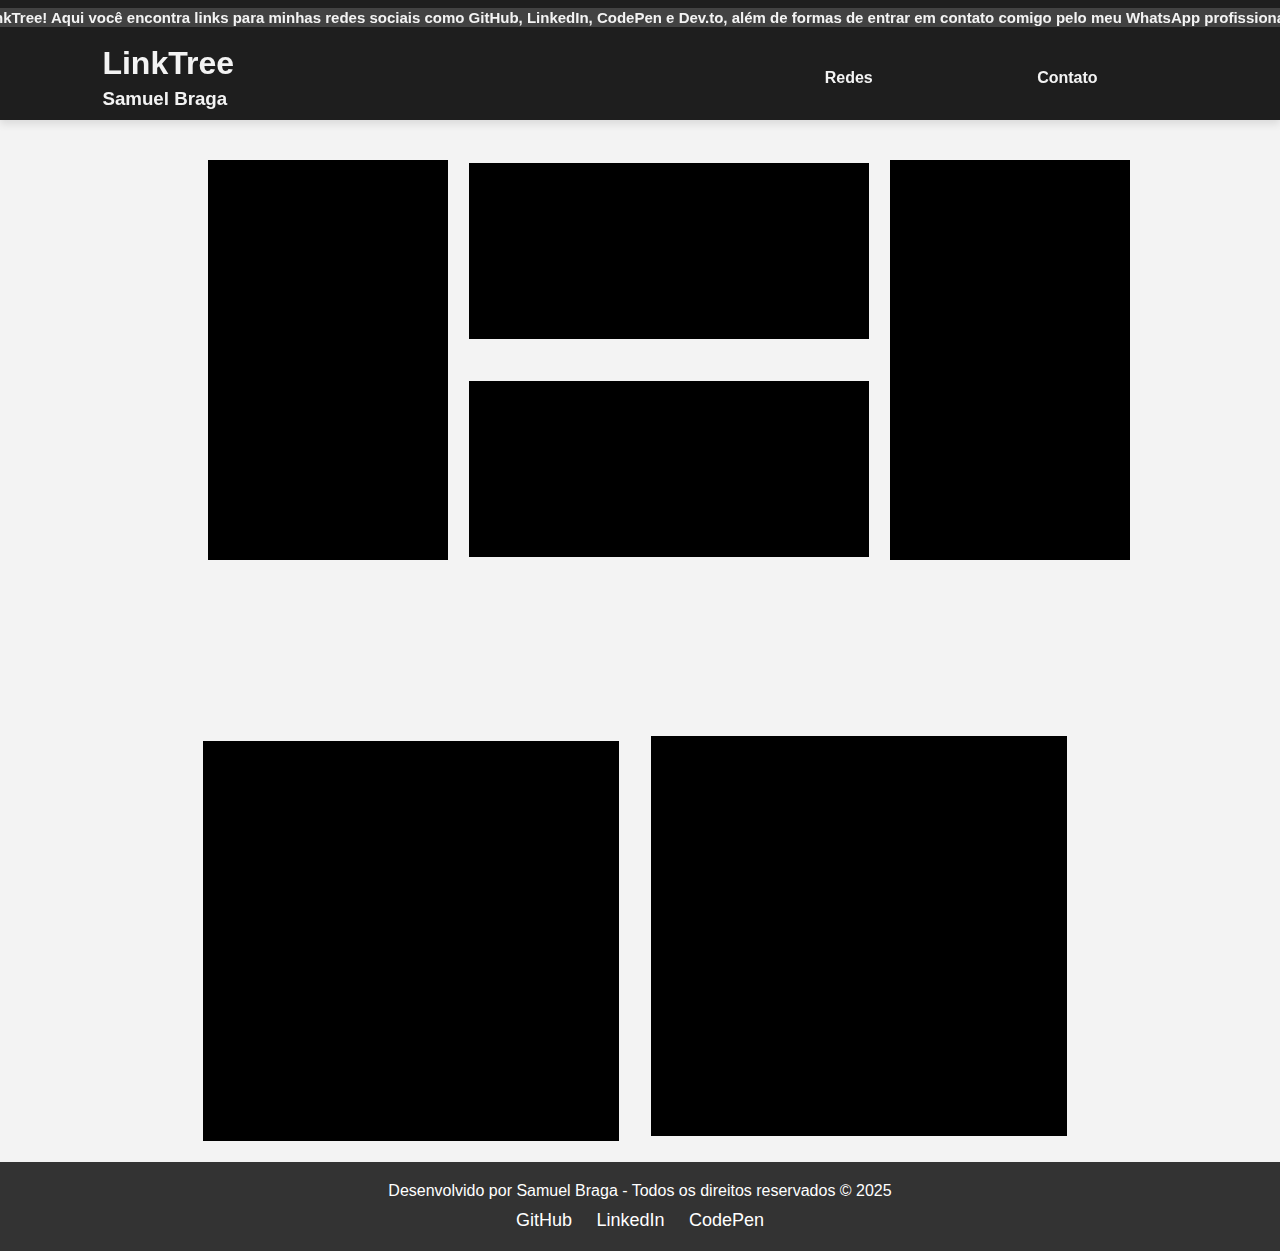
==== index.html @ 2c6fbcca "refactor: restructure HTML and implement layout changes" ====
<!DOCTYPE html>
<html lang="pt-br">
<head>
    <meta charset="UTF-8">
    <meta name="viewport" content="width=device-width, initial-scale=1.0">
    <title>LinkTree</title>

    <link rel="stylesheet" href="assets/css/global.css">
</head>
<body>

    <header class="header">
        <section class="marquee-container">
            <div class="marquee-text">
                Bem-vindo ao meu LinkTree! Aqui você encontra links para minhas redes sociais como GitHub, LinkedIn, CodePen e Dev.to, além de formas de entrar em contato comigo pelo meu WhatsApp profissional e email profissional.
            </div>
        </section>

        <section class="header-container">
            <hgroup class="texts-header">
                <h1>LinkTree</h1>
                <h3>Samuel Braga</h3>
            </hgroup>

            <nav class="header-nav"> 
                <ul class="nav-links">
                    <li><a href="#redes">Redes</a></li>
                    <li><a href="#contact">Contato</a></li>
                </ul>
            </nav>
        </section>
    </header>

    <section class="my-networks-container" id="redes">
        <div class="large-card"></div>
        <div class="card"></div>
        <div class="card"></div>
        <div class="large-card"></div>
    </section>

    <section class="contact-section" id="contact">
        <div class="contact-large-card"></div>
        <div class="contact-large-card"></div>
    </section>    

    <!-- Footer -->
    <footer class="footer">
        <div class="footer-content">
            <p>Desenvolvido por Samuel Braga - Todos os direitos reservados &copy; 2025</p>
            <div class="social-links">
                <a href="https://github.com/SamuelBraga" target="_blank">GitHub</a>
                <a href="https://www.linkedin.com/in/samuelbraga" target="_blank">LinkedIn</a>
                <a href="https://codepen.io/SamuelBraga" target="_blank">CodePen</a>
            </div>
        </div>
    </footer>

    <script src="assets/js/global.js"></script>
</body>
</html>
---- assets/css/global.css ----
/* Variáveis */
:root {
    --bottom-color: #F3F3F3;
    --header-color: #1e1e1e;
    --marquee-color: #F3F3F3;
    --font-1: 'Roboto', sans-serif;
    --text-color: #f3f3f3;
}

/* Resetando o CSS */
* {
    margin: 0;
    padding: 0;
    box-sizing: border-box;
}

body {
    background-color: var(--bottom-color);
    display: flex;
    flex-direction: column;
    align-items: center;
    font-family: var(--font-1);
}

.header {
    display: flex;
    align-items: center;
    flex-direction: column;
    width: 100%;
    height: 7.5rem;
    background-color: var(--header-color);
    position: fixed;
    top: 0; /* Garante que o cabeçalho fique no topo */
    left: 0;
    z-index: 1000; /* Garante que o cabeçalho ficará acima de outros elementos */
    box-shadow: 0 4px 8px rgba(0, 0, 0, 0.1); /* Adiciona sombra para dar um efeito de sobreposição */
}

/* Estilo para o container do marquee */
.marquee-container {
    width: 100%;
    height: 1.7rem;
    overflow: hidden; /* Esconde o texto fora da área visível */
    position: relative;
    background-color: #424242;
    margin: 0.5rem;
    display: flex;
    align-items: center;
    justify-content: center;
}

/* Estilo para o texto que vai se mover */
.marquee-text {
    position: absolute;
    white-space: nowrap; /* Impede que o texto quebre em várias linhas */
    font-size: 24px;
    color: var(--font-1);
    animation: marquee 15s linear infinite; /* Aplica a animação */
    font-size: 15px;
    color: var(--text-color);
    font-family: var(--font-1);
    font-weight: 600;
}

/* Definindo a animação do texto */
@keyframes marquee {
    0% {
        left: 100%; /* Começa fora da tela à direita */
    }
    100% {
        left: -100%; /* Termina fora da tela à esquerda */
    }
}

.header-container {
    width: 100%;
    height: 100%;
    display: flex;
    align-items: center;
    justify-content: center; /* Opcional: para centralizar o conteúdo */
    text-decoration: none;
    color: var(--text-color);
}

.header-container ul {
    list-style: none; /* Remove as bolinhas */
    padding-left: 0; /* Remove o padding à esquerda */
    margin: 0; /* Remove margens extras, caso existam */
}

.texts-header {
    width: 39%;
    height: 100%;
    display: flex;
    justify-content: center;
    flex-direction: column;
    font-family: var(--font-1);
    margin-left: 5rem;
    gap: 0.4rem;
}

.header-nav {
    width: 45%;
    height: 100%;
    display: flex;
    flex-direction: row;
    align-items: center;
    color: var(--text-color);
    justify-content: flex-end;
    margin-right: 5rem;
}

.header-nav li {
    display: inline;
}

.header-nav a {
    text-decoration: none;
    color: var(--text-color);
    margin: 5rem;
    font-family: var(--font-1);
    font-weight: 700;
}

/* Estilo para sessão de redes */
.my-networks-container {
    margin: 9rem 1rem;    width: 70%;
    height: auto;
    display: grid;
    grid-template-columns: 1fr 1fr 1fr;  /* Dividindo a tela em três colunas de tamanhos iguais */
    grid-template-rows: auto auto; /* Duas linhas */
    grid-template-areas: 
        "left top right"
        "left bottom right"; /* Organizando a área da grid */
    gap: 5px; /* Menor espaçamento entre os itens */
    justify-items: center; /* Centralizando os itens na horizontal */
    align-items: center; /* Centralizando os itens na vertical */
}

/* Animação de flutuação */
@keyframes floating {
    0% {
        transform: translateY(0); /* Posição inicial */
    }
    50% {
        transform: translateY(-10px); /* Subir 10px */
    }
    100% {
        transform: translateY(0); /* Voltar para a posição inicial */
    }
}

.large-card {
    background-color: #000000;
    margin: 1rem;  /* Margem mais estreita */
    height: 25rem; /* Ajuste para tamanho proporcional */
    width: 15rem;  /* Ajuste para tamanho proporcional */
    animation: floating 2s ease-in-out infinite; /* Aplicando a animação */
}

.card {
    background-color: #000000;
    width: 25rem;  /* Tornando a largura igual ao 'large-card' */
    height: 11rem; /* Tornando a altura igual ao 'large-card' para ficarem alinhados */
    animation: floating 2s ease-in-out infinite; /* Aplicando a animação */
}

/* Associando as áreas de grid */
.large-card:nth-child(1) {
    grid-area: left;
}

.large-card:nth-child(4) {
    grid-area: right;
}

.contact-section {
    width: 70%;
    height: auto;
    display: grid;
    grid-template-columns: 1fr 1fr; /* Dividindo a tela em três colunas de tamanhos iguais */
    grid-template-rows: auto auto; /* Duas linhas */
    grid-template-areas: 
        "left top right"
        "left bottom right"; /* Organizando a área da grid */
    gap: 10px; /* Menor espaçamento entre os itens */
    justify-items: center; /* Centralizando os itens na horizontal */
    align-items: center; /* Centralizando os itens na vertical */
}

/* Animação de flutuação */
@keyframes floating {
    0% {
        transform: translateY(0); /* Posição inicial */
    }
    50% {
        transform: translateY(-10px); /* Subir 10px */
    }
    100% {
        transform: translateY(0); /* Voltar para a posição inicial */
    }
}

/* Estilo comum para todos os cards */
.contact-large-card {
    background-color: #000000;
    margin: 1rem;  /* Margem mais estreita */
    height: 25rem; /* Ajuste para tamanho proporcional */
    width: 95%; /* Tornando os cards do mesmo tamanho */
    animation: floating 2s ease-in-out infinite; /* Aplicando a animação */
}

/* Associando as áreas de grid */
.contact-large-card:nth-child(1) {
    grid-area: left;
}

.contact-card:nth-child(2) {
    grid-area: top;
}

.contact-card:nth-child(3) {
    grid-area: bottom;
}

.contact-large-card:nth-child(4) {
    grid-area: right;
}

/* Estilo do Footer */
.footer {
    background-color: #333;
    color: white;
    padding: 20px;
    text-align: center;
    position: relative;
    bottom: 0;
    width: 100%;
}

.footer-content {
    max-width: 1200px;
    margin: 0 auto;
}

.footer .social-links {
    margin-top: 10px;
}

.footer .social-links a {
    color: white;
    text-decoration: none;
    margin: 0 10px;
    font-size: 18px;
}

.footer .social-links a:hover {
    text-decoration: underline;
}
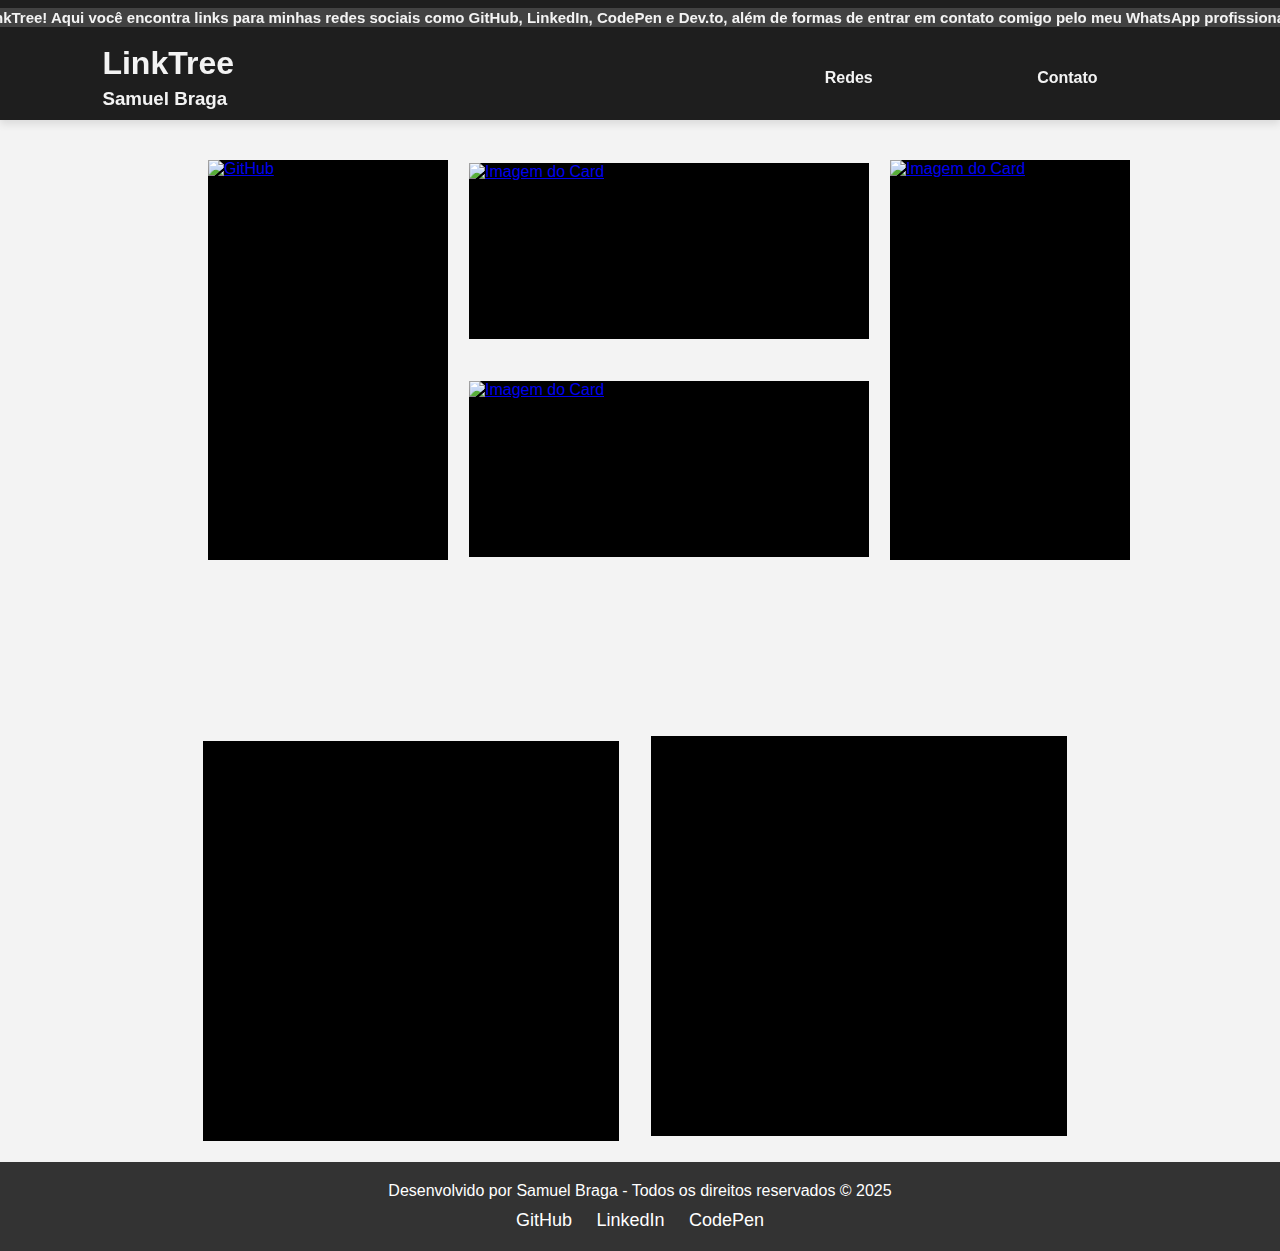
==== commit 586637e7: "feat(index.html): add links and images to cards in the networks section" ====
--- a/index.html
+++ b/index.html
@@ -32,10 +32,30 @@
     </header>
 
     <section class="my-networks-container" id="redes">
-        <div class="large-card"></div>
-        <div class="card"></div>
-        <div class="card"></div>
-        <div class="large-card"></div>
+        <div class="large-card">
+            <a href="https://github.com/samuelbrag4" class="card-link" target="_blank">
+                <img src="path/to/image.jpg" alt="GitHub" class="card-image">
+                <div class="card-content"></div>
+            </a>
+        </div>
+        <div class="card">
+            <a href="#" class="card-link" target="_blank">
+                <img src="path/to/image.jpg" alt="Imagem do Card" class="card-image">
+                <div class="card-content"></div>
+            </a>
+        </div>
+        <div class="card">
+            <a href="#" class="card-link" target="_blank">
+                <img src="path/to/image.jpg" alt="Imagem do Card" class="card-image">
+                <div class="card-content"></div>
+            </a>
+        </div>
+        <div class="large-card">
+            <a href="#" class="card-link" target="_blank">
+                <img src="path/to/image.jpg" alt="Imagem do Card" class="card-image">
+                <div class="card-content"></div>
+            </a>
+        </div>
     </section>
 
     <section class="contact-section" id="contact">
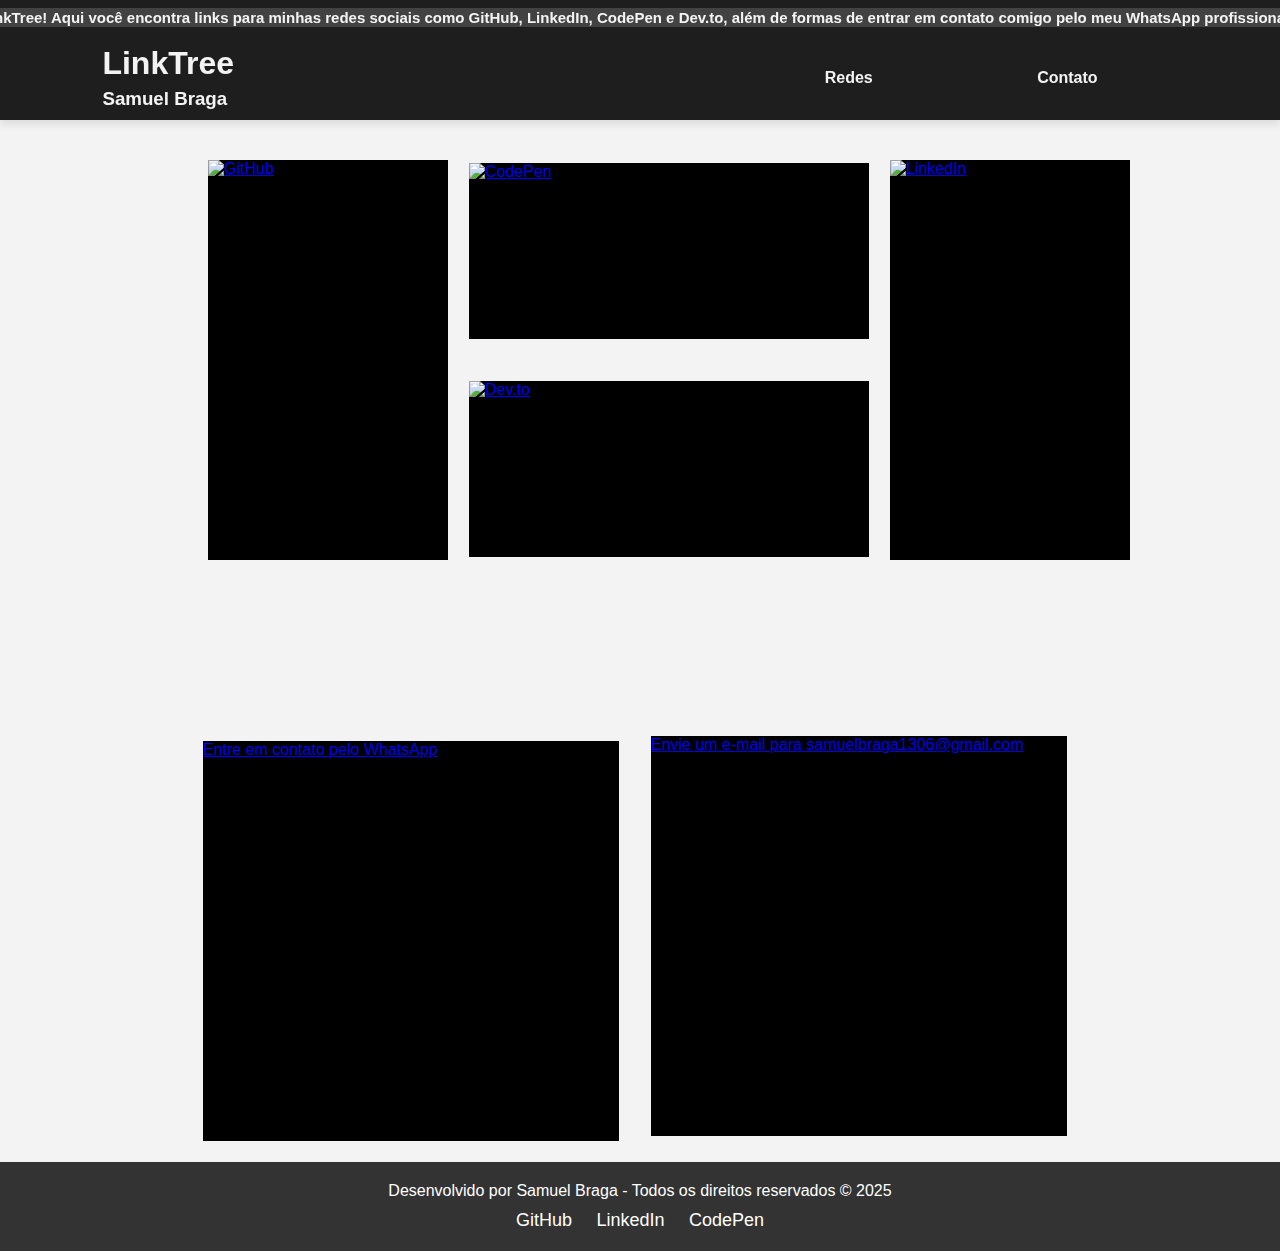
==== commit a9c85e18: "feat(index.html): update links and add contact options in footer" ====
--- a/index.html
+++ b/index.html
@@ -39,38 +39,51 @@
             </a>
         </div>
         <div class="card">
-            <a href="#" class="card-link" target="_blank">
-                <img src="path/to/image.jpg" alt="Imagem do Card" class="card-image">
+            <a href="https://codepen.io/SamuelBrag4" class="card-link" target="_blank">
+                <img src="path/to/image.jpg" alt="CodePen" class="card-image">
                 <div class="card-content"></div>
             </a>
         </div>
         <div class="card">
-            <a href="#" class="card-link" target="_blank">
-                <img src="path/to/image.jpg" alt="Imagem do Card" class="card-image">
+            <a href="https://dev.to/s4mu3l_d_br4g4" class="card-link" target="_blank">
+                <img src="path/to/image.jpg" alt="Dev.to" class="card-image">
                 <div class="card-content"></div>
             </a>
         </div>
         <div class="large-card">
-            <a href="#" class="card-link" target="_blank">
-                <img src="path/to/image.jpg" alt="Imagem do Card" class="card-image">
+            <a href="https://www.linkedin.com/in/samuelbrag4/" class="card-link" target="_blank">
+                <img src="path/to/image.jpg" alt="LinkedIn" class="card-image">
                 <div class="card-content"></div>
             </a>
         </div>
     </section>
 
     <section class="contact-section" id="contact">
-        <div class="contact-large-card"></div>
-        <div class="contact-large-card"></div>
-    </section>    
+        <div class="contact-large-card">
+            <a href="https://wa.me/5519996495638" class="contact-link" target="_blank">
+                <div class="card-content">
+                    <p>Entre em contato pelo WhatsApp</p>
+                </div>
+            </a>
+        </div>
+        <div class="contact-large-card">
+            <a href="mailto:samuelbraga1306@gmail.com" class="contact-link">
+                <div class="card-content">
+                    <p>Envie um e-mail para samuelbraga1306@gmail.com</p>
+                </div>
+            </a>
+        </div>
+    </section>
+       
 
     <!-- Footer -->
     <footer class="footer">
         <div class="footer-content">
             <p>Desenvolvido por Samuel Braga - Todos os direitos reservados &copy; 2025</p>
             <div class="social-links">
-                <a href="https://github.com/SamuelBraga" target="_blank">GitHub</a>
-                <a href="https://www.linkedin.com/in/samuelbraga" target="_blank">LinkedIn</a>
-                <a href="https://codepen.io/SamuelBraga" target="_blank">CodePen</a>
+                <a href="https://github.com/samuelbrag4" target="_blank">GitHub</a>
+                <a href="https://www.linkedin.com/in/samuelbrag4/" target="_blank">LinkedIn</a>
+                <a href="https://codepen.io/SamuelBrag4" target="_blank">CodePen</a>
             </div>
         </div>
     </footer>
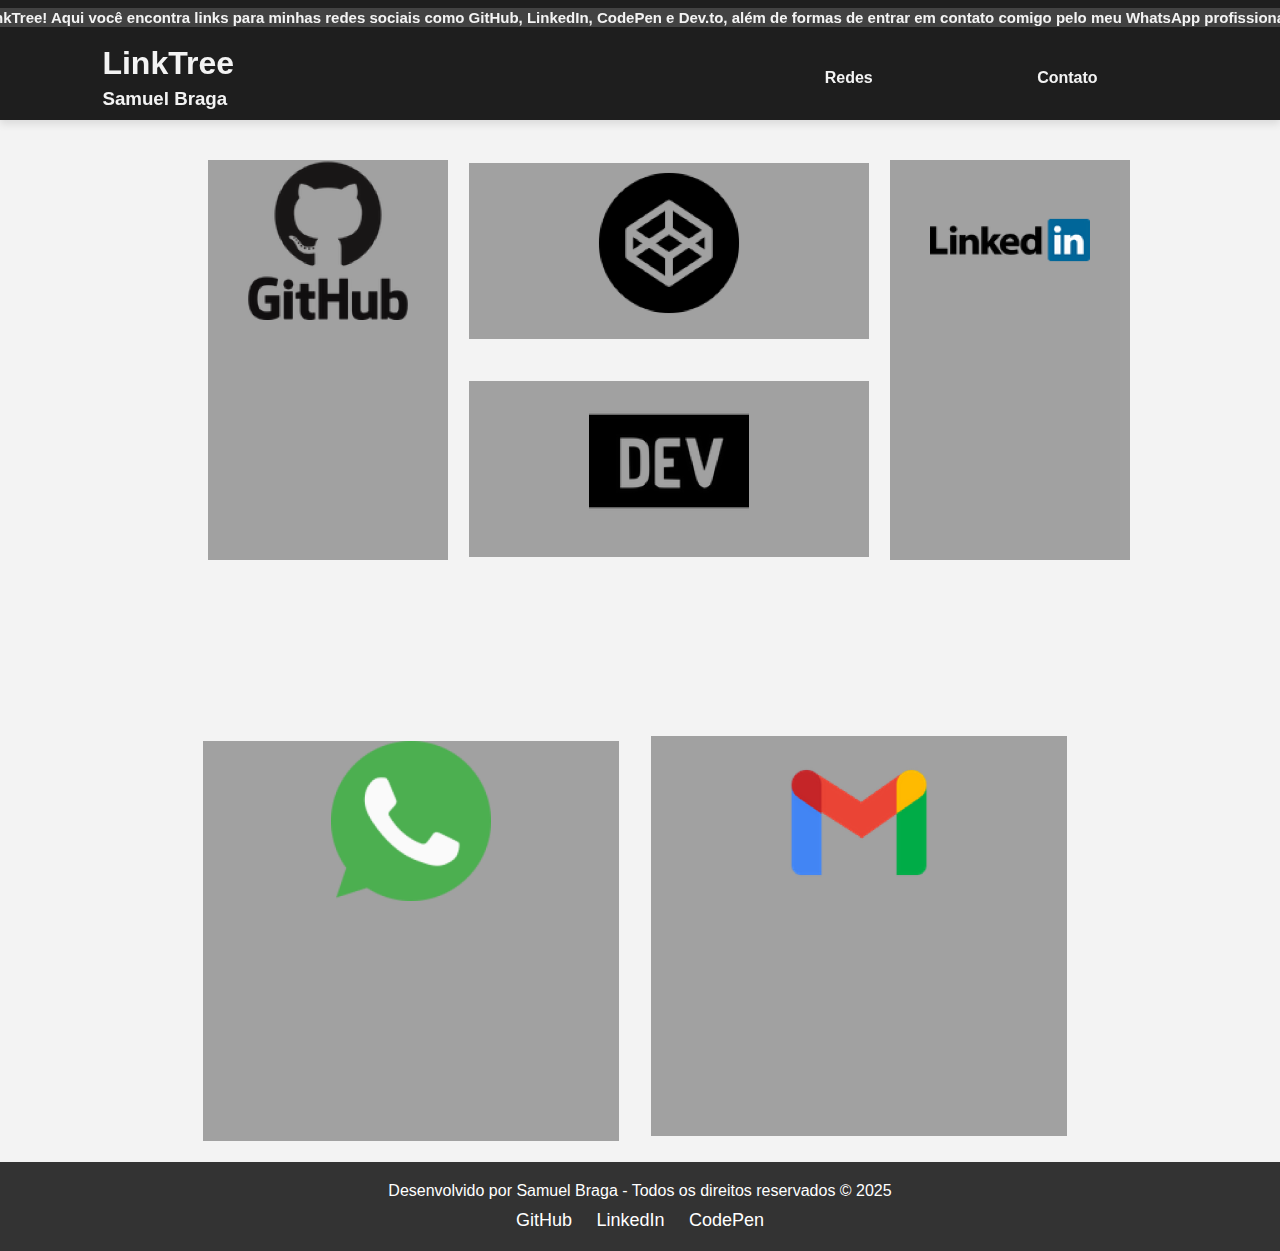
==== commit 191b87f4: "feat: add mobile device verification and warning message for mobile users" ====
--- a/index.html
+++ b/index.html
@@ -34,25 +34,25 @@
     <section class="my-networks-container" id="redes">
         <div class="large-card">
             <a href="https://github.com/samuelbrag4" class="card-link" target="_blank">
-                <img src="path/to/image.jpg" alt="GitHub" class="card-image">
+                <img src="/assets/images/Github.png" alt="GitHub" class="card-image">
                 <div class="card-content"></div>
             </a>
         </div>
         <div class="card">
             <a href="https://codepen.io/SamuelBrag4" class="card-link" target="_blank">
-                <img src="path/to/image.jpg" alt="CodePen" class="card-image">
+                <img src="/assets/images/codepen.png" alt="CodePen" class="card-image">
                 <div class="card-content"></div>
             </a>
         </div>
         <div class="card">
             <a href="https://dev.to/s4mu3l_d_br4g4" class="card-link" target="_blank">
-                <img src="path/to/image.jpg" alt="Dev.to" class="card-image">
+                <img src="/assets/images/Dev Dot To.png" alt="Dev.to" class="card-image">
                 <div class="card-content"></div>
             </a>
         </div>
         <div class="large-card">
             <a href="https://www.linkedin.com/in/samuelbrag4/" class="card-link" target="_blank">
-                <img src="path/to/image.jpg" alt="LinkedIn" class="card-image">
+                <img src="/assets/images/Linkedin.png" alt="LinkedIn" class="card-image">
                 <div class="card-content"></div>
             </a>
         </div>
@@ -61,16 +61,12 @@
     <section class="contact-section" id="contact">
         <div class="contact-large-card">
             <a href="https://wa.me/5519996495638" class="contact-link" target="_blank">
-                <div class="card-content">
-                    <p>Entre em contato pelo WhatsApp</p>
-                </div>
+                <img src="/assets/images/Whatsapp.png" alt="WhatsApp" class="card-image">
             </a>
         </div>
         <div class="contact-large-card">
             <a href="mailto:samuelbraga1306@gmail.com" class="contact-link">
-                <div class="card-content">
-                    <p>Envie um e-mail para samuelbraga1306@gmail.com</p>
-                </div>
+                <img src="/assets/images/Gmail.png" alt="Gmail" class="card-image">
             </a>
         </div>
     </section>
@@ -88,6 +84,17 @@
         </div>
     </footer>
 
+    <div id="message">
+        <p>Desculpe, o site ainda não é responsivo para dispositivos móveis. Em breve, haverá melhorias!</p>
+        <p>Enquanto isso, você pode conferir minhas redes:</p>
+        <a href="https://github.com/samuelbrag4" target="_blank">GitHub</a>
+        <a href="https://www.linkedin.com/in/samuelbrag4/" target="_blank">LinkedIn</a>
+        <a href="https://codepen.io/SamuelBrag4" target="_blank">CodePen</a>
+        <a href="https://dev.to/s4mu3l_d_br4g4" target="_blank">Dev.to</a>
+        <a href="mailto:samuelbraga1306@gmail.com">Email</a>
+        <a href="https://wa.me/5519996495638" target="_blank">WhatsApp</a>
+    </div>
+
     <script src="assets/js/global.js"></script>
 </body>
 </html>
--- a/assets/css/global.css
+++ b/assets/css/global.css
@@ -5,6 +5,7 @@
     --marquee-color: #F3F3F3;
     --font-1: 'Roboto', sans-serif;
     --text-color: #f3f3f3;
+    --color-card: #A1A1A1;
 }
 
 /* Resetando o CSS */
@@ -151,18 +152,24 @@
 }
 
 .large-card {
-    background-color: #000000;
+    background-color: var(--color-card);
     margin: 1rem;  /* Margem mais estreita */
     height: 25rem; /* Ajuste para tamanho proporcional */
     width: 15rem;  /* Ajuste para tamanho proporcional */
     animation: floating 2s ease-in-out infinite; /* Aplicando a animação */
+    display: flex;
+    flex-direction: column;
+    align-items: center;
 }
 
 .card {
-    background-color: #000000;
+    background-color: var(--color-card);
     width: 25rem;  /* Tornando a largura igual ao 'large-card' */
     height: 11rem; /* Tornando a altura igual ao 'large-card' para ficarem alinhados */
     animation: floating 2s ease-in-out infinite; /* Aplicando a animação */
+    display: flex;
+    flex-direction: column;
+    align-items: center;
 }
 
 /* Associando as áreas de grid */
@@ -203,11 +210,14 @@
 
 /* Estilo comum para todos os cards */
 .contact-large-card {
-    background-color: #000000;
+    background-color: var(--color-card);
     margin: 1rem;  /* Margem mais estreita */
     height: 25rem; /* Ajuste para tamanho proporcional */
     width: 95%; /* Tornando os cards do mesmo tamanho */
     animation: floating 2s ease-in-out infinite; /* Aplicando a animação */
+    display: flex;
+    flex-direction: column;
+    align-items: center;
 }
 
 /* Associando as áreas de grid */
@@ -257,3 +267,29 @@
 .footer .social-links a:hover {
     text-decoration: underline;
 }
+
+.card-image {
+    width: 10rem;
+    height: auto;
+    object-fit: cover;
+}
+
+#message {
+    display: none;
+    background-color: #f2f2f2;
+    color: #333;
+    padding: 20px;
+    border: 1px solid #ccc;
+    text-align: center;
+    position: fixed;
+    top: 0;
+    left: 0;
+    right: 0;
+    z-index: 1000;
+}
+#message a {
+    display: block;
+    color: #007BFF;
+    margin: 10px 0;
+    text-decoration: none;
+}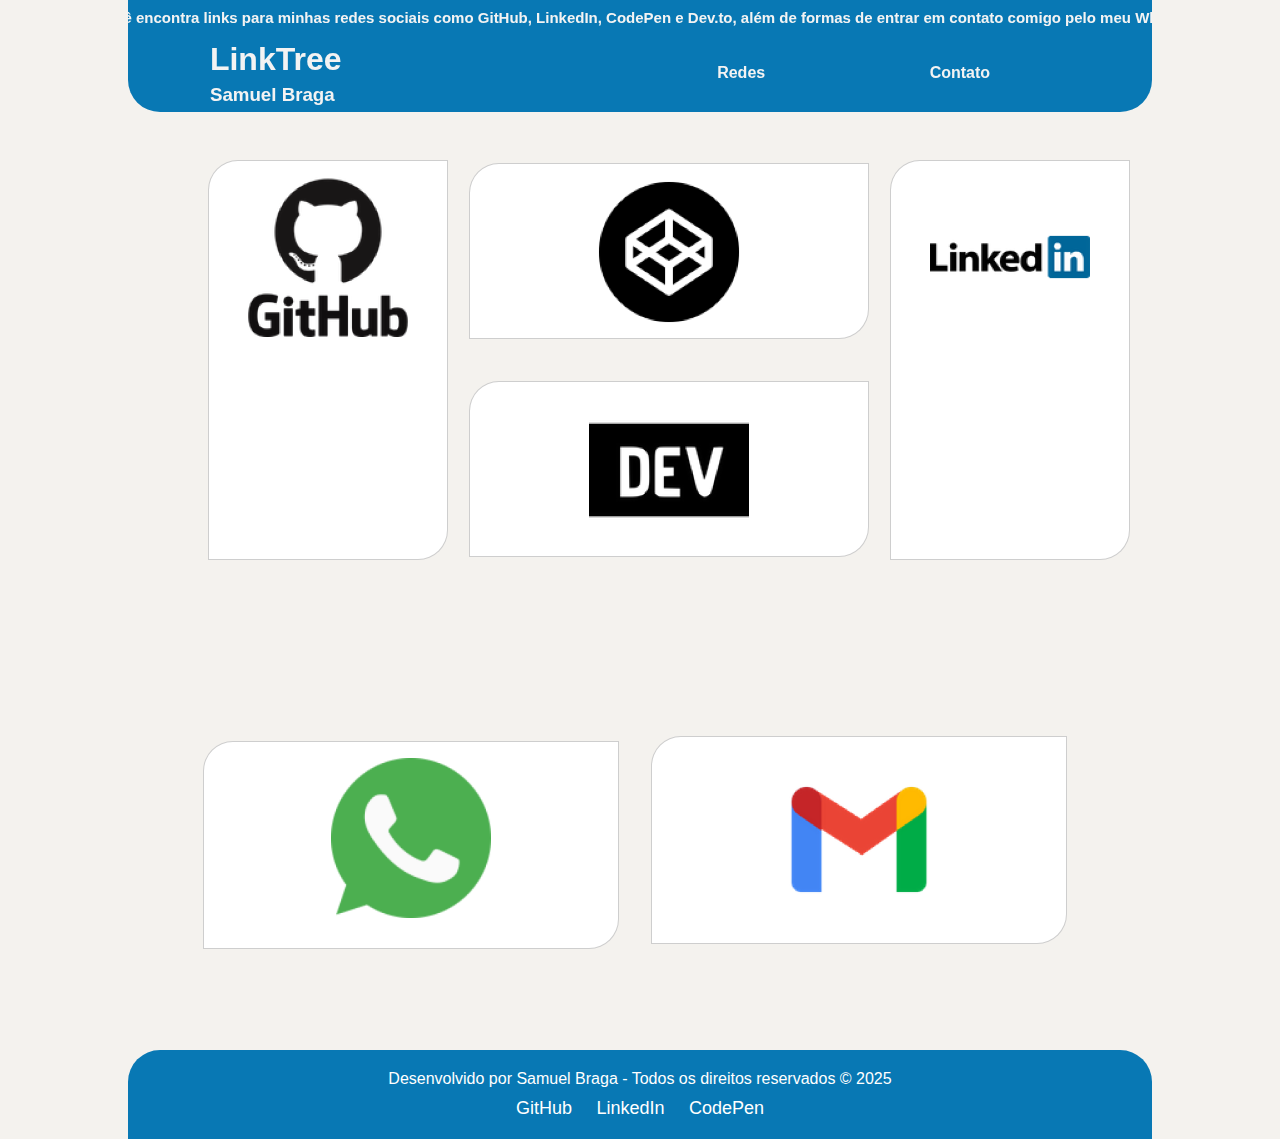
==== commit 25193bd4: "refactor: remove mobile device warning message and related function" ====
--- a/index.html
+++ b/index.html
@@ -4,6 +4,8 @@
     <meta charset="UTF-8">
     <meta name="viewport" content="width=device-width, initial-scale=1.0">
     <title>LinkTree</title>
+
+    <link href="https://fonts.googleapis.com/css2?family=Poppins:wght@900&display=swap" rel="stylesheet">
 
     <link rel="stylesheet" href="assets/css/global.css">
 </head>
@@ -12,7 +14,7 @@
     <header class="header">
         <section class="marquee-container">
             <div class="marquee-text">
-                Bem-vindo ao meu LinkTree! Aqui você encontra links para minhas redes sociais como GitHub, LinkedIn, CodePen e Dev.to, além de formas de entrar em contato comigo pelo meu WhatsApp profissional e email profissional.
+                Bem-vindo(a) ao meu LinkTree! Aqui você encontra links para minhas redes sociais como GitHub, LinkedIn, CodePen e Dev.to, além de formas de entrar em contato comigo pelo meu WhatsApp profissional e email profissional.
             </div>
         </section>
 
@@ -40,13 +42,13 @@
         </div>
         <div class="card">
             <a href="https://codepen.io/SamuelBrag4" class="card-link" target="_blank">
-                <img src="/assets/images/codepen.png" alt="CodePen" class="card-image">
+                <img src="/assets/images/codepen.png" alt="CodePen" class="card-image-simple">
                 <div class="card-content"></div>
             </a>
         </div>
         <div class="card">
             <a href="https://dev.to/s4mu3l_d_br4g4" class="card-link" target="_blank">
-                <img src="/assets/images/Dev Dot To.png" alt="Dev.to" class="card-image">
+                <img src="/assets/images/Dev Dot To.png" alt="Dev.to" class="card-image-simple">
                 <div class="card-content"></div>
             </a>
         </div>
@@ -84,17 +86,6 @@
         </div>
     </footer>
 
-    <div id="message">
-        <p>Desculpe, o site ainda não é responsivo para dispositivos móveis. Em breve, haverá melhorias!</p>
-        <p>Enquanto isso, você pode conferir minhas redes:</p>
-        <a href="https://github.com/samuelbrag4" target="_blank">GitHub</a>
-        <a href="https://www.linkedin.com/in/samuelbrag4/" target="_blank">LinkedIn</a>
-        <a href="https://codepen.io/SamuelBrag4" target="_blank">CodePen</a>
-        <a href="https://dev.to/s4mu3l_d_br4g4" target="_blank">Dev.to</a>
-        <a href="mailto:samuelbraga1306@gmail.com">Email</a>
-        <a href="https://wa.me/5519996495638" target="_blank">WhatsApp</a>
-    </div>
-
     <script src="assets/js/global.js"></script>
 </body>
 </html>
--- a/assets/css/global.css
+++ b/assets/css/global.css
@@ -1,11 +1,11 @@
 /* Variáveis */
 :root {
-    --bottom-color: #F3F3F3;
-    --header-color: #1e1e1e;
+    --bottom-color: #f4f2ee;
+    --header-color: #0878b4;
     --marquee-color: #F3F3F3;
-    --font-1: 'Roboto', sans-serif;
+    --font-1: Arial, sans-serif;
     --text-color: #f3f3f3;
-    --color-card: #A1A1A1;
+    --color-card: #ffffff;
 }
 
 /* Resetando o CSS */
@@ -20,6 +20,7 @@
     display: flex;
     flex-direction: column;
     align-items: center;
+    justify-content: center;
     font-family: var(--font-1);
 }
 
@@ -27,23 +28,21 @@
     display: flex;
     align-items: center;
     flex-direction: column;
-    width: 100%;
-    height: 7.5rem;
+    width: 80%;
+    height: 7rem;
+    position: fixed;
+    top: 0;
+    z-index: 1000;
     background-color: var(--header-color);
-    position: fixed;
-    top: 0; /* Garante que o cabeçalho fique no topo */
-    left: 0;
-    z-index: 1000; /* Garante que o cabeçalho ficará acima de outros elementos */
-    box-shadow: 0 4px 8px rgba(0, 0, 0, 0.1); /* Adiciona sombra para dar um efeito de sobreposição */
+    border-radius: 0 0 2rem 2rem;
 }
 
 /* Estilo para o container do marquee */
 .marquee-container {
     width: 100%;
     height: 1.7rem;
-    overflow: hidden; /* Esconde o texto fora da área visível */
+    overflow: hidden;
     position: relative;
-    background-color: #424242;
     margin: 0.5rem;
     display: flex;
     align-items: center;
@@ -53,10 +52,10 @@
 /* Estilo para o texto que vai se mover */
 .marquee-text {
     position: absolute;
-    white-space: nowrap; /* Impede que o texto quebre em várias linhas */
+    white-space: nowrap;
     font-size: 24px;
     color: var(--font-1);
-    animation: marquee 15s linear infinite; /* Aplica a animação */
+    animation: marquee 15s linear infinite;
     font-size: 15px;
     color: var(--text-color);
     font-family: var(--font-1);
@@ -66,10 +65,13 @@
 /* Definindo a animação do texto */
 @keyframes marquee {
     0% {
-        left: 100%; /* Começa fora da tela à direita */
-    }
+        left: 100%;
+        /* Começa fora da tela à direita */
+    }
+
     100% {
-        left: -100%; /* Termina fora da tela à esquerda */
+        left: -100%;
+        /* Termina fora da tela à esquerda */
     }
 }
 
@@ -78,15 +80,15 @@
     height: 100%;
     display: flex;
     align-items: center;
-    justify-content: center; /* Opcional: para centralizar o conteúdo */
+    justify-content: center;
     text-decoration: none;
     color: var(--text-color);
 }
 
 .header-container ul {
-    list-style: none; /* Remove as bolinhas */
-    padding-left: 0; /* Remove o padding à esquerda */
-    margin: 0; /* Remove margens extras, caso existam */
+    list-style: none;
+    padding-left: 0;
+    margin: 0;
 }
 
 .texts-header {
@@ -121,55 +123,70 @@
     margin: 5rem;
     font-family: var(--font-1);
     font-weight: 700;
+    transition: color 0.5s;
+}
+
+.header-nav a:hover {
+    color: black;
 }
 
 /* Estilo para sessão de redes */
 .my-networks-container {
-    margin: 9rem 1rem;    width: 70%;
+    margin: 9rem 1rem;
+    width: 70%;
     height: auto;
     display: grid;
-    grid-template-columns: 1fr 1fr 1fr;  /* Dividindo a tela em três colunas de tamanhos iguais */
-    grid-template-rows: auto auto; /* Duas linhas */
-    grid-template-areas: 
+    grid-template-columns: 1fr 1fr 1fr;
+    grid-template-rows: auto auto;
+    grid-template-areas:
         "left top right"
-        "left bottom right"; /* Organizando a área da grid */
-    gap: 5px; /* Menor espaçamento entre os itens */
-    justify-items: center; /* Centralizando os itens na horizontal */
-    align-items: center; /* Centralizando os itens na vertical */
+        "left bottom right";
+    gap: 5px;
+    justify-items: center;
+    align-items: center;
 }
 
 /* Animação de flutuação */
 @keyframes floating {
     0% {
-        transform: translateY(0); /* Posição inicial */
-    }
+        transform: translateY(0);
+        /* Posição inicial */
+    }
+
     50% {
-        transform: translateY(-10px); /* Subir 10px */
-    }
+        transform: translateY(-10px);
+        /* Subir 10px */
+    }
+
     100% {
-        transform: translateY(0); /* Voltar para a posição inicial */
+        transform: translateY(0);
+        /* Voltar para a posição inicial */
     }
 }
 
 .large-card {
     background-color: var(--color-card);
-    margin: 1rem;  /* Margem mais estreita */
-    height: 25rem; /* Ajuste para tamanho proporcional */
-    width: 15rem;  /* Ajuste para tamanho proporcional */
-    animation: floating 2s ease-in-out infinite; /* Aplicando a animação */
-    display: flex;
-    flex-direction: column;
-    align-items: center;
+    margin: 1rem;
+    height: 25rem;
+    width: 15rem;
+    animation: floating 2s ease-in-out infinite;
+    display: flex;
+    flex-direction: column;
+    align-items: center;
+    border-radius: 30px 0px 30px 0px;
+    border: 1px solid rgba(0, 0, 0, 0.192);
 }
 
 .card {
     background-color: var(--color-card);
-    width: 25rem;  /* Tornando a largura igual ao 'large-card' */
-    height: 11rem; /* Tornando a altura igual ao 'large-card' para ficarem alinhados */
-    animation: floating 2s ease-in-out infinite; /* Aplicando a animação */
-    display: flex;
-    flex-direction: column;
-    align-items: center;
+    width: 25rem;
+    height: 11rem;
+    animation: floating 2s ease-in-out infinite;
+    display: flex;
+    flex-direction: column;
+    align-items: center;
+    border-radius: 30px 0px 30px 0px;
+    border: 1px solid rgba(0, 0, 0, 0.192);
 }
 
 /* Associando as áreas de grid */
@@ -185,39 +202,47 @@
     width: 70%;
     height: auto;
     display: grid;
-    grid-template-columns: 1fr 1fr; /* Dividindo a tela em três colunas de tamanhos iguais */
-    grid-template-rows: auto auto; /* Duas linhas */
-    grid-template-areas: 
+    grid-template-columns: 1fr 1fr;
+    grid-template-rows: auto auto;
+    grid-template-areas:
         "left top right"
-        "left bottom right"; /* Organizando a área da grid */
-    gap: 10px; /* Menor espaçamento entre os itens */
-    justify-items: center; /* Centralizando os itens na horizontal */
-    align-items: center; /* Centralizando os itens na vertical */
+        "left bottom right";
+    gap: 10px;
+    justify-items: center;
+    align-items: center;
 }
 
 /* Animação de flutuação */
 @keyframes floating {
     0% {
-        transform: translateY(0); /* Posição inicial */
-    }
+        transform: translateY(0);
+        /* Posição inicial */
+    }
+
     50% {
-        transform: translateY(-10px); /* Subir 10px */
-    }
+        transform: translateY(-10px);
+        /* Subir 10px */
+    }
+
     100% {
-        transform: translateY(0); /* Voltar para a posição inicial */
+        transform: translateY(0);
+        /* Voltar para a posição inicial */
     }
 }
 
 /* Estilo comum para todos os cards */
 .contact-large-card {
     background-color: var(--color-card);
-    margin: 1rem;  /* Margem mais estreita */
-    height: 25rem; /* Ajuste para tamanho proporcional */
-    width: 95%; /* Tornando os cards do mesmo tamanho */
-    animation: floating 2s ease-in-out infinite; /* Aplicando a animação */
-    display: flex;
-    flex-direction: column;
-    align-items: center;
+    margin: 1rem;
+    height: 13rem;
+    width: 95%;
+    animation: floating 2s ease-in-out infinite;
+    display: flex;
+    flex-direction: column;
+    align-items: center;
+    border-radius: 30px 0px 30px 0px;
+    margin-bottom: 6rem;
+    border: 1px solid rgba(0, 0, 0, 0.192);
 }
 
 /* Associando as áreas de grid */
@@ -239,13 +264,14 @@
 
 /* Estilo do Footer */
 .footer {
-    background-color: #333;
+    background-color: var(--header-color);
     color: white;
     padding: 20px;
     text-align: center;
     position: relative;
     bottom: 0;
-    width: 100%;
+    width: 80%;
+    border-radius: 2rem 2rem 0 0;
 }
 
 .footer-content {
@@ -272,24 +298,135 @@
     width: 10rem;
     height: auto;
     object-fit: cover;
-}
-
-#message {
-    display: none;
-    background-color: #f2f2f2;
-    color: #333;
-    padding: 20px;
-    border: 1px solid #ccc;
-    text-align: center;
-    position: fixed;
-    top: 0;
-    left: 0;
-    right: 0;
-    z-index: 1000;
-}
-#message a {
-    display: block;
-    color: #007BFF;
-    margin: 10px 0;
-    text-decoration: none;
+    margin: 1rem;
+}
+
+.card-image-simple {
+    width: 10rem;
+    height: auto;
+    object-fit: cover;
+    margin: 0.5rem;
+}
+
+/* Responsividade para tablets */
+@media (max-width: 1108px) {
+    .header {
+        width: 100%;
+        height: 12rem;
+        flex-direction: column;
+    }
+
+    .texts-header {
+        width: 80%;
+        margin-left: 2rem;
+        font-size: 26px;
+    }
+
+    .header-nav {
+        width: 50%;
+        margin-right: 2rem;
+    }
+
+    .header-nav a {
+        margin: 2rem;
+        font-size: 14px;
+        font-size: 30px;
+    }
+
+    .my-networks-container,
+    .contact-section {
+        width: 100%;
+        display: flex;
+        flex-direction: column;
+        align-items: center;
+        margin-top: 18rem;
+    }
+
+    .large-card,
+    .contact-large-card,
+    .card {
+        width: 80%;
+        /* Reduz a largura para evitar ocupar toda a tela */
+        max-width: 300px;
+        /* Define um limite máximo */
+        height: auto;
+        /* Ajusta a altura automaticamente */
+        aspect-ratio: 1 / 1;
+        /* Mantém um formato mais quadrado */
+        margin-bottom: 1rem;
+        /* Adiciona espaçamento entre os elementos */
+        padding: 1rem;
+    }
+
+    .card {
+        margin: 1rem;
+    }
+
+    /* Estilo para o container do marquee */
+    .marquee-container {
+        height: 3rem;
+    }
+
+    /* Estilo para o texto que vai se mover */
+    .marquee-text {
+        font-size: 20px;
+    }
+}
+
+/* Responsividade para celulares */
+@media (max-width: 915px) {
+    .header {
+        height: 13rem;
+        display: flex;
+        flex-direction: column;
+    }
+
+    .texts-header {
+        width: 100%;
+        margin-left: 1rem;
+        display: flex;
+        flex-direction: column;
+    }
+
+    .header-nav {
+        width: 100%;
+        margin-right: 1rem;
+        display: flex;
+        flex-direction: column;
+    }
+
+    .header-nav a {
+        margin: 1rem;
+        font-size: 12px;
+        font-size: 26px;
+        display: flex;
+    }
+
+    .my-networks-container,
+    .contact-section {
+        width: 100%;
+        display: flex;
+        flex-direction: column;
+        align-items: center;
+    }
+
+    .large-card,
+    .contact-large-card,
+    .card {
+        width: 90%;
+        /* Ocupará menos espaço lateralmente */
+        max-width: 250px;
+        /* Mantém um limite para não ficar muito grande */
+        height: auto;
+        /* Ajusta automaticamente */
+        aspect-ratio: 1 / 1;
+        /* Mantém um formato quadrado */
+        margin-bottom: 1rem;
+        /* Adiciona espaçamento entre os elementos */
+        padding: 1rem;
+    }
+
+    .card {
+        margin: 1rem;
+    }
 }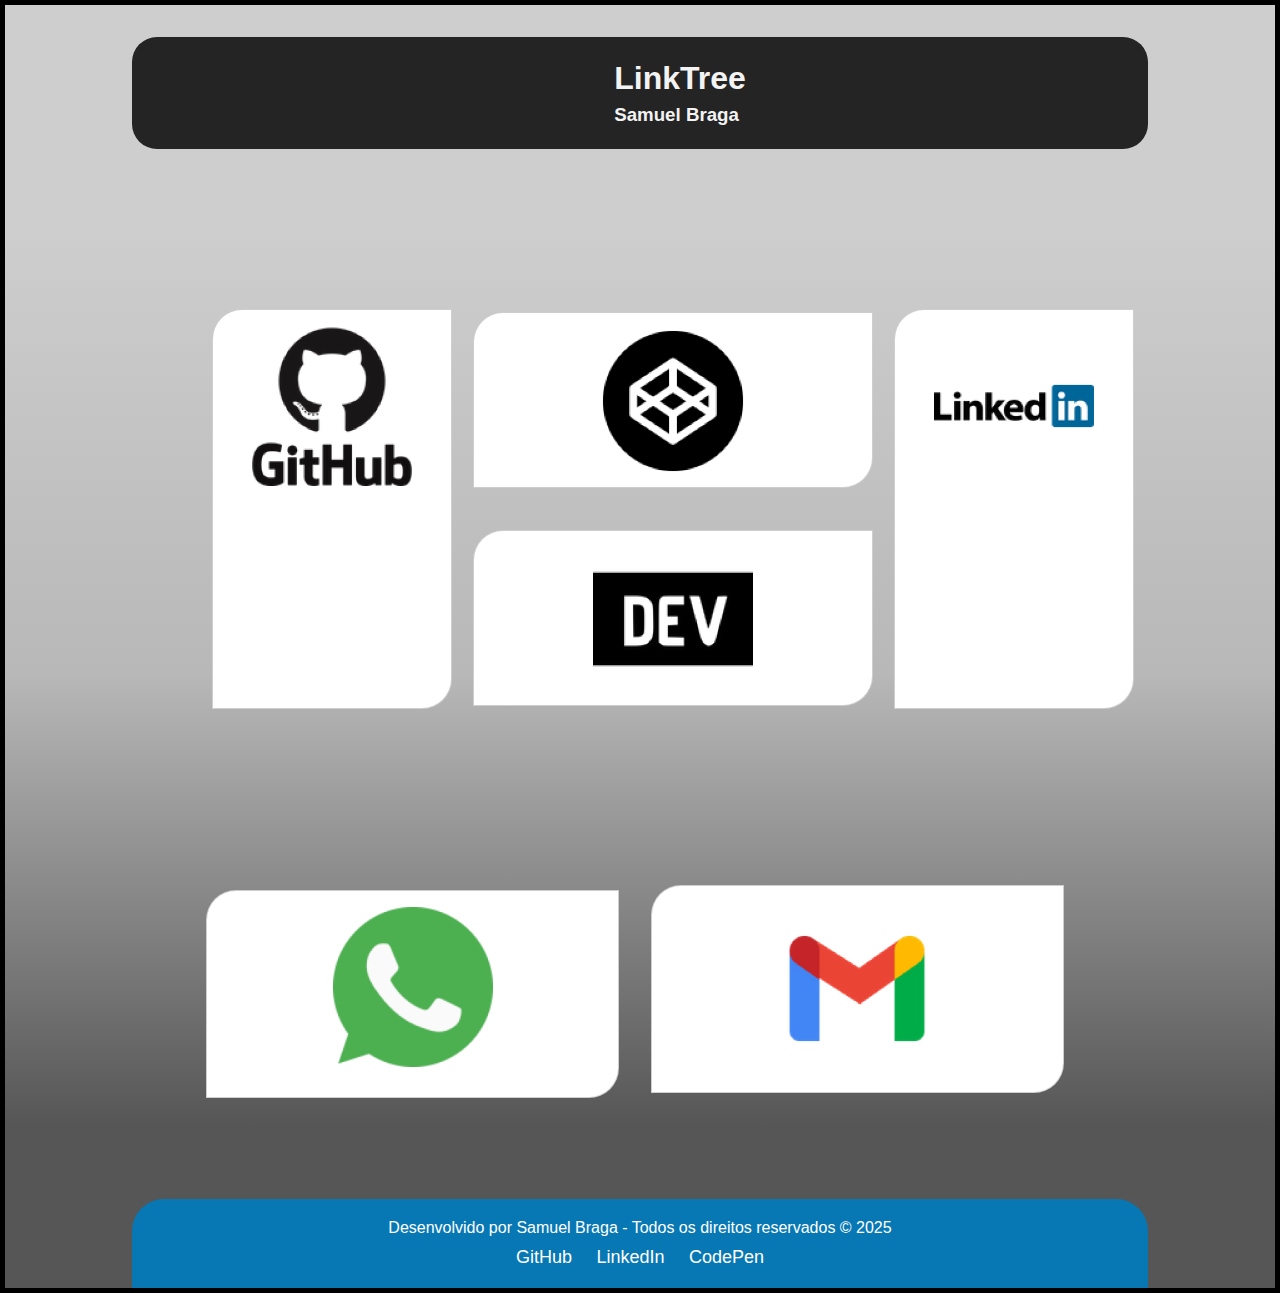
==== commit 57f13bf9: "refactor: update body and header styles, remove marquee section" ====
--- a/index.html
+++ b/index.html
@@ -12,24 +12,11 @@
 <body>
 
     <header class="header">
-        <section class="marquee-container">
-            <div class="marquee-text">
-                Bem-vindo(a) ao meu LinkTree! Aqui você encontra links para minhas redes sociais como GitHub, LinkedIn, CodePen e Dev.to, além de formas de entrar em contato comigo pelo meu WhatsApp profissional e email profissional.
-            </div>
-        </section>
-
         <section class="header-container">
             <hgroup class="texts-header">
                 <h1>LinkTree</h1>
                 <h3>Samuel Braga</h3>
             </hgroup>
-
-            <nav class="header-nav"> 
-                <ul class="nav-links">
-                    <li><a href="#redes">Redes</a></li>
-                    <li><a href="#contact">Contato</a></li>
-                </ul>
-            </nav>
         </section>
     </header>
 
--- a/assets/css/global.css
+++ b/assets/css/global.css
@@ -16,7 +16,9 @@
 }
 
 body {
-    background-color: var(--bottom-color);
+    border: 5px solid #000;
+    background: linear-gradient(180deg, #CECECE 17.12%, #B9B8B8 52.09%, #575656 87.07%);
+    box-shadow: 10px 80px 100px 10px rgba(0, 0, 0, 0.25);
     display: flex;
     flex-direction: column;
     align-items: center;
@@ -27,52 +29,13 @@
 .header {
     display: flex;
     align-items: center;
-    flex-direction: column;
+    justify-content: center;
+    margin-top: 2rem;
     width: 80%;
     height: 7rem;
-    position: fixed;
-    top: 0;
     z-index: 1000;
-    background-color: var(--header-color);
-    border-radius: 0 0 2rem 2rem;
-}
-
-/* Estilo para o container do marquee */
-.marquee-container {
-    width: 100%;
-    height: 1.7rem;
-    overflow: hidden;
-    position: relative;
-    margin: 0.5rem;
-    display: flex;
-    align-items: center;
-    justify-content: center;
-}
-
-/* Estilo para o texto que vai se mover */
-.marquee-text {
-    position: absolute;
-    white-space: nowrap;
-    font-size: 24px;
-    color: var(--font-1);
-    animation: marquee 15s linear infinite;
-    font-size: 15px;
-    color: var(--text-color);
-    font-family: var(--font-1);
-    font-weight: 600;
-}
-
-/* Definindo a animação do texto */
-@keyframes marquee {
-    0% {
-        left: 100%;
-        /* Começa fora da tela à direita */
-    }
-
-    100% {
-        left: -100%;
-        /* Termina fora da tela à esquerda */
-    }
+    border-radius: 25px;
+    background: #242424;
 }
 
 .header-container {
@@ -85,49 +48,13 @@
     color: var(--text-color);
 }
 
-.header-container ul {
-    list-style: none;
-    padding-left: 0;
-    margin: 0;
-}
-
 .texts-header {
-    width: 39%;
-    height: 100%;
     display: flex;
     justify-content: center;
     flex-direction: column;
     font-family: var(--font-1);
     margin-left: 5rem;
     gap: 0.4rem;
-}
-
-.header-nav {
-    width: 45%;
-    height: 100%;
-    display: flex;
-    flex-direction: row;
-    align-items: center;
-    color: var(--text-color);
-    justify-content: flex-end;
-    margin-right: 5rem;
-}
-
-.header-nav li {
-    display: inline;
-}
-
-.header-nav a {
-    text-decoration: none;
-    color: var(--text-color);
-    margin: 5rem;
-    font-family: var(--font-1);
-    font-weight: 700;
-    transition: color 0.5s;
-}
-
-.header-nav a:hover {
-    color: black;
 }
 
 /* Estilo para sessão de redes */
@@ -333,43 +260,36 @@
         font-size: 30px;
     }
 
-    .my-networks-container,
+    .my-networks-container {
+        width: 100%;
+        display: flex;
+        flex-direction: column;
+        align-items: center;
+        margin-top: 15rem;
+    }
+
     .contact-section {
-        width: 100%;
-        display: flex;
-        flex-direction: column;
-        align-items: center;
-        margin-top: 18rem;
+        margin: 0;
+        display: flex;
+        flex-direction: column;
+        align-items: center;
+        justify-content: center;
+        gap: 2rem;
     }
 
     .large-card,
     .contact-large-card,
     .card {
         width: 80%;
-        /* Reduz a largura para evitar ocupar toda a tela */
         max-width: 300px;
-        /* Define um limite máximo */
         height: auto;
-        /* Ajusta a altura automaticamente */
         aspect-ratio: 1 / 1;
-        /* Mantém um formato mais quadrado */
-        margin-bottom: 1rem;
-        /* Adiciona espaçamento entre os elementos */
         padding: 1rem;
+        margin: 0;
     }
 
     .card {
-        margin: 1rem;
-    }
-
-    /* Estilo para o container do marquee */
-    .marquee-container {
-        height: 3rem;
-    }
-
-    /* Estilo para o texto que vai se mover */
-    .marquee-text {
-        font-size: 20px;
+        margin: 0.6rem;
     }
 }
 
@@ -379,6 +299,15 @@
         height: 13rem;
         display: flex;
         flex-direction: column;
+        align-items: center;
+        justify-content: center;
+    }
+
+    .header-container {
+        display: flex;
+        align-items: center;
+        flex-direction: column;
+        justify-content: center;
     }
 
     .texts-header {
@@ -390,9 +319,11 @@
 
     .header-nav {
         width: 100%;
-        margin-right: 1rem;
-        display: flex;
-        flex-direction: column;
+        display: flex;
+    }
+
+    .header-nav ul {
+        display: flex;
     }
 
     .header-nav a {
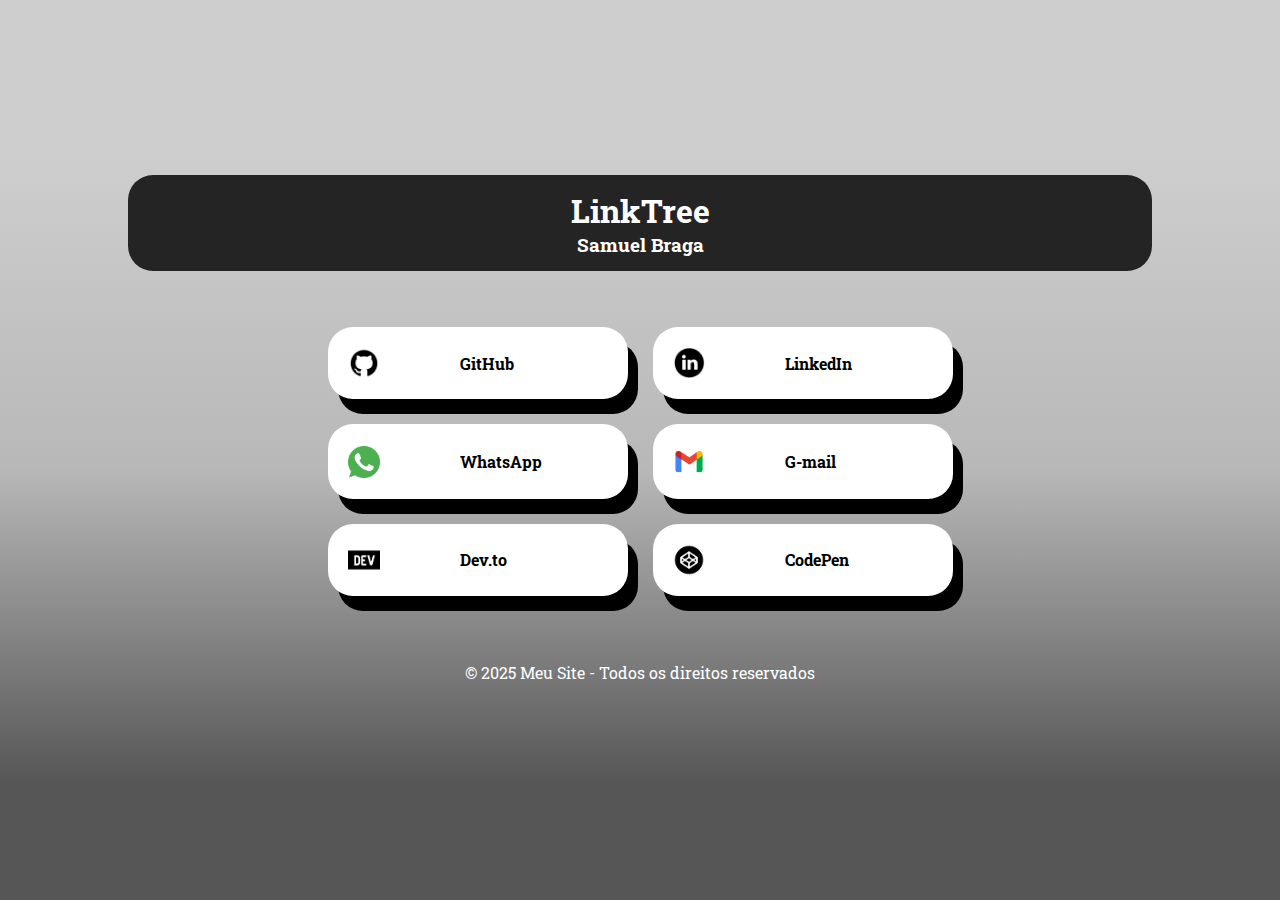
==== commit 7efe6a23: "refactor: remove notfound page and related scroll script, update layout of social links" ====
--- a/index.html
+++ b/index.html
@@ -20,57 +20,35 @@
         </section>
     </header>
 
-    <section class="my-networks-container" id="redes">
-        <div class="large-card">
-            <a href="https://github.com/samuelbrag4" class="card-link" target="_blank">
-                <img src="/assets/images/Github.png" alt="GitHub" class="card-image">
-                <div class="card-content"></div>
-            </a>
+    <section class="container">
+        <div class="card">
+            <img src="./assets/icons/github.png" alt="GitHub" class="icon">
+            <h4>GitHub</h4>
         </div>
         <div class="card">
-            <a href="https://codepen.io/SamuelBrag4" class="card-link" target="_blank">
-                <img src="/assets/images/codepen.png" alt="CodePen" class="card-image-simple">
-                <div class="card-content"></div>
-            </a>
+            <img src="./assets/icons/linkedin.png" alt="LinkedIn" class="icon">
+            <h4>LinkedIn</h4>
         </div>
         <div class="card">
-            <a href="https://dev.to/s4mu3l_d_br4g4" class="card-link" target="_blank">
-                <img src="/assets/images/Dev Dot To.png" alt="Dev.to" class="card-image-simple">
-                <div class="card-content"></div>
-            </a>
+            <img src="./assets/images/Whatsapp.png" alt="WhatsApp" class="icon">
+            <h4>WhatsApp</h4>
         </div>
-        <div class="large-card">
-            <a href="https://www.linkedin.com/in/samuelbrag4/" class="card-link" target="_blank">
-                <img src="/assets/images/Linkedin.png" alt="LinkedIn" class="card-image">
-                <div class="card-content"></div>
-            </a>
+        <div class="card">
+            <img src="./assets/images/Gmail.png" alt="G-mail" class="icon">
+            <h4>G-mail</h4>
+        </div>
+        <div class="card">
+            <img src="./assets/images/Dev Dot To.png" alt="Dev.to" class="icon">
+            <h4>Dev.to</h4>
+        </div>
+        <div class="card">
+            <img src="./assets/images/codepen.png" alt="CodePen" class="icon">
+            <h4>CodePen</h4>
         </div>
     </section>
 
-    <section class="contact-section" id="contact">
-        <div class="contact-large-card">
-            <a href="https://wa.me/5519996495638" class="contact-link" target="_blank">
-                <img src="/assets/images/Whatsapp.png" alt="WhatsApp" class="card-image">
-            </a>
-        </div>
-        <div class="contact-large-card">
-            <a href="mailto:samuelbraga1306@gmail.com" class="contact-link">
-                <img src="/assets/images/Gmail.png" alt="Gmail" class="card-image">
-            </a>
-        </div>
-    </section>
-       
-
-    <!-- Footer -->
-    <footer class="footer">
-        <div class="footer-content">
-            <p>Desenvolvido por Samuel Braga - Todos os direitos reservados &copy; 2025</p>
-            <div class="social-links">
-                <a href="https://github.com/samuelbrag4" target="_blank">GitHub</a>
-                <a href="https://www.linkedin.com/in/samuelbrag4/" target="_blank">LinkedIn</a>
-                <a href="https://codepen.io/SamuelBrag4" target="_blank">CodePen</a>
-            </div>
-        </div>
+    <footer>
+        &copy; 2025 Meu Site - Todos os direitos reservados
     </footer>
 
     <script src="assets/js/global.js"></script>
--- a/assets/css/global.css
+++ b/assets/css/global.css
@@ -1,363 +1,89 @@
-/* Variáveis */
-:root {
-    --bottom-color: #f4f2ee;
-    --header-color: #0878b4;
-    --marquee-color: #F3F3F3;
-    --font-1: Arial, sans-serif;
-    --text-color: #f3f3f3;
-    --color-card: #ffffff;
-}
+@import url('https://fonts.googleapis.com/css2?family=Roboto+Slab:wght@100..900&display=swap');
 
-/* Resetando o CSS */
 * {
     margin: 0;
     padding: 0;
     box-sizing: border-box;
+    font-family: "Roboto Slab", serif;
 }
 
 body {
-    border: 5px solid #000;
+    font-family: Arial, sans-serif;
+    display: flex;
+    justify-content: center;
+    align-items: center;
+    flex-direction: column;
+    min-height: 100vh;
     background: linear-gradient(180deg, #CECECE 17.12%, #B9B8B8 52.09%, #575656 87.07%);
     box-shadow: 10px 80px 100px 10px rgba(0, 0, 0, 0.25);
-    display: flex;
-    flex-direction: column;
-    align-items: center;
-    justify-content: center;
-    font-family: var(--font-1);
 }
 
 .header {
     display: flex;
     align-items: center;
     justify-content: center;
-    margin-top: 2rem;
+    margin: -2rem 0 0 0;
     width: 80%;
-    height: 7rem;
+    height: 6rem;
     z-index: 1000;
     border-radius: 25px;
     background: #242424;
 }
 
 .header-container {
-    width: 100%;
-    height: 100%;
     display: flex;
     align-items: center;
     justify-content: center;
     text-decoration: none;
-    color: var(--text-color);
+    color: white;
 }
 
 .texts-header {
     display: flex;
     justify-content: center;
+    align-items: center;
     flex-direction: column;
-    font-family: var(--font-1);
-    margin-left: 5rem;
-    gap: 0.4rem;
 }
 
-/* Estilo para sessão de redes */
-.my-networks-container {
-    margin: 9rem 1rem;
-    width: 70%;
-    height: auto;
-    display: grid;
-    grid-template-columns: 1fr 1fr 1fr;
-    grid-template-rows: auto auto;
-    grid-template-areas:
-        "left top right"
-        "left bottom right";
-    gap: 5px;
-    justify-items: center;
-    align-items: center;
-}
-
-/* Animação de flutuação */
-@keyframes floating {
-    0% {
-        transform: translateY(0);
-        /* Posição inicial */
-    }
-
-    50% {
-        transform: translateY(-10px);
-        /* Subir 10px */
-    }
-
-    100% {
-        transform: translateY(0);
-        /* Voltar para a posição inicial */
-    }
-}
-
-.large-card {
-    background-color: var(--color-card);
-    margin: 1rem;
-    height: 25rem;
-    width: 15rem;
-    animation: floating 2s ease-in-out infinite;
+.container {
     display: flex;
-    flex-direction: column;
-    align-items: center;
-    border-radius: 30px 0px 30px 0px;
-    border: 1px solid rgba(0, 0, 0, 0.192);
+    flex-wrap: wrap;
+    justify-content: center;
+    gap: 25px;
+    max-width: 800px;
+    margin: 3.5rem;
 }
 
 .card {
-    background-color: var(--color-card);
-    width: 25rem;
-    height: 11rem;
-    animation: floating 2s ease-in-out infinite;
+    background: white;
+    padding: 20px;
+    border-radius: 25px;
+    box-shadow: 0 4px 8px rgba(0, 0, 0, 0.2);
+    width: 300px;
+    text-align: center;
     display: flex;
-    flex-direction: column;
     align-items: center;
-    border-radius: 30px 0px 30px 0px;
-    border: 1px solid rgba(0, 0, 0, 0.192);
+    box-shadow: 10px 15px 0px 0px #000;
 }
 
-/* Associando as áreas de grid */
-.large-card:nth-child(1) {
-    grid-area: left;
+.card h4 {
+    margin-left: 5rem;
 }
 
-.large-card:nth-child(4) {
-    grid-area: right;
+.icon {
+    width: 2rem;
 }
 
-.contact-section {
-    width: 70%;
-    height: auto;
-    display: grid;
-    grid-template-columns: 1fr 1fr;
-    grid-template-rows: auto auto;
-    grid-template-areas:
-        "left top right"
-        "left bottom right";
-    gap: 10px;
-    justify-items: center;
-    align-items: center;
+footer {
+    padding: 10px;
+    color: white;
+    text-align: center;
+    width: 100%;
 }
 
-/* Animação de flutuação */
-@keyframes floating {
-    0% {
-        transform: translateY(0);
-        /* Posição inicial */
-    }
-
-    50% {
-        transform: translateY(-10px);
-        /* Subir 10px */
-    }
-
-    100% {
-        transform: translateY(0);
-        /* Voltar para a posição inicial */
-    }
-}
-
-/* Estilo comum para todos os cards */
-.contact-large-card {
-    background-color: var(--color-card);
-    margin: 1rem;
-    height: 13rem;
-    width: 95%;
-    animation: floating 2s ease-in-out infinite;
-    display: flex;
-    flex-direction: column;
-    align-items: center;
-    border-radius: 30px 0px 30px 0px;
-    margin-bottom: 6rem;
-    border: 1px solid rgba(0, 0, 0, 0.192);
-}
-
-/* Associando as áreas de grid */
-.contact-large-card:nth-child(1) {
-    grid-area: left;
-}
-
-.contact-card:nth-child(2) {
-    grid-area: top;
-}
-
-.contact-card:nth-child(3) {
-    grid-area: bottom;
-}
-
-.contact-large-card:nth-child(4) {
-    grid-area: right;
-}
-
-/* Estilo do Footer */
-.footer {
-    background-color: var(--header-color);
-    color: white;
-    padding: 20px;
-    text-align: center;
-    position: relative;
-    bottom: 0;
-    width: 80%;
-    border-radius: 2rem 2rem 0 0;
-}
-
-.footer-content {
-    max-width: 1200px;
-    margin: 0 auto;
-}
-
-.footer .social-links {
-    margin-top: 10px;
-}
-
-.footer .social-links a {
-    color: white;
-    text-decoration: none;
-    margin: 0 10px;
-    font-size: 18px;
-}
-
-.footer .social-links a:hover {
-    text-decoration: underline;
-}
-
-.card-image {
-    width: 10rem;
-    height: auto;
-    object-fit: cover;
-    margin: 1rem;
-}
-
-.card-image-simple {
-    width: 10rem;
-    height: auto;
-    object-fit: cover;
-    margin: 0.5rem;
-}
-
-/* Responsividade para tablets */
-@media (max-width: 1108px) {
-    .header {
-        width: 100%;
-        height: 12rem;
-        flex-direction: column;
-    }
-
-    .texts-header {
-        width: 80%;
-        margin-left: 2rem;
-        font-size: 26px;
-    }
-
-    .header-nav {
-        width: 50%;
-        margin-right: 2rem;
-    }
-
-    .header-nav a {
-        margin: 2rem;
-        font-size: 14px;
-        font-size: 30px;
-    }
-
-    .my-networks-container {
-        width: 100%;
-        display: flex;
-        flex-direction: column;
-        align-items: center;
-        margin-top: 15rem;
-    }
-
-    .contact-section {
-        margin: 0;
-        display: flex;
-        flex-direction: column;
-        align-items: center;
-        justify-content: center;
-        gap: 2rem;
-    }
-
-    .large-card,
-    .contact-large-card,
-    .card {
-        width: 80%;
-        max-width: 300px;
-        height: auto;
-        aspect-ratio: 1 / 1;
-        padding: 1rem;
-        margin: 0;
-    }
-
-    .card {
-        margin: 0.6rem;
-    }
-}
-
-/* Responsividade para celulares */
-@media (max-width: 915px) {
-    .header {
-        height: 13rem;
-        display: flex;
-        flex-direction: column;
-        align-items: center;
-        justify-content: center;
-    }
-
-    .header-container {
-        display: flex;
-        align-items: center;
-        flex-direction: column;
-        justify-content: center;
-    }
-
-    .texts-header {
-        width: 100%;
-        margin-left: 1rem;
-        display: flex;
-        flex-direction: column;
-    }
-
-    .header-nav {
-        width: 100%;
-        display: flex;
-    }
-
-    .header-nav ul {
-        display: flex;
-    }
-
-    .header-nav a {
-        margin: 1rem;
-        font-size: 12px;
-        font-size: 26px;
-        display: flex;
-    }
-
-    .my-networks-container,
-    .contact-section {
-        width: 100%;
-        display: flex;
-        flex-direction: column;
-        align-items: center;
-    }
-
-    .large-card,
-    .contact-large-card,
-    .card {
-        width: 90%;
-        /* Ocupará menos espaço lateralmente */
-        max-width: 250px;
-        /* Mantém um limite para não ficar muito grande */
-        height: auto;
-        /* Ajusta automaticamente */
-        aspect-ratio: 1 / 1;
-        /* Mantém um formato quadrado */
-        margin-bottom: 1rem;
-        /* Adiciona espaçamento entre os elementos */
-        padding: 1rem;
-    }
-
-    .card {
-        margin: 1rem;
+@media (min-width: 768px) {
+    .container {
+        display: grid;
+        grid-template-columns: repeat(2, 1fr);
     }
 }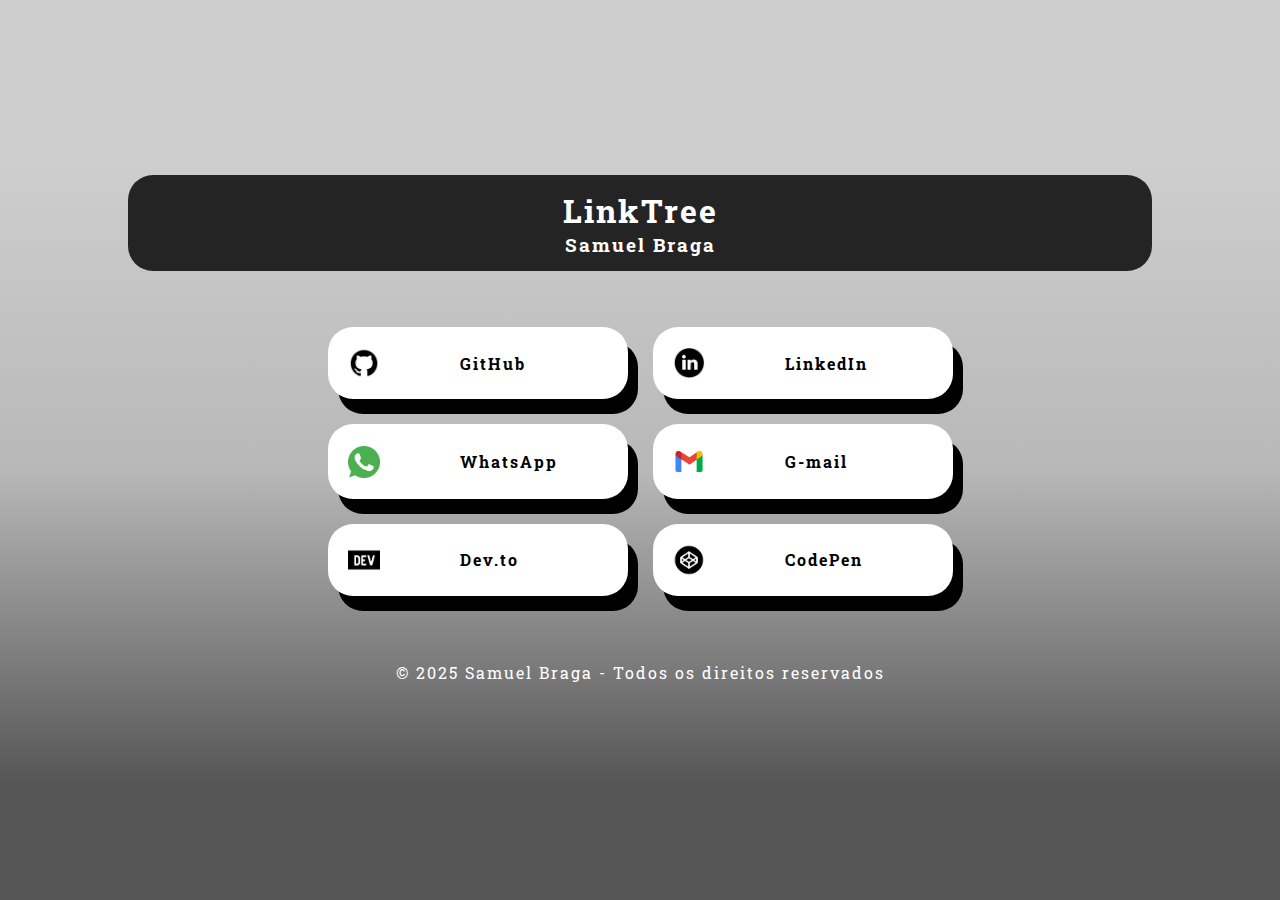
==== commit b50261ed: "refactor: update font styles and enhance card interactions, change social links to anchor tags" ====
--- a/index.html
+++ b/index.html
@@ -21,34 +21,34 @@
     </header>
 
     <section class="container">
-        <div class="card">
+        <a class="card" href="https://github.com/samuelbrag4" target="_blank">
             <img src="./assets/icons/github.png" alt="GitHub" class="icon">
             <h4>GitHub</h4>
-        </div>
-        <div class="card">
+        </a>
+        <a class="card" href="https://www.linkedin.com/in/samuelbrag4/" target="_blank">
             <img src="./assets/icons/linkedin.png" alt="LinkedIn" class="icon">
             <h4>LinkedIn</h4>
-        </div>
-        <div class="card">
+        </a>
+        <a class="card" href="https://wa.me/5519996495638" target="_blank">
             <img src="./assets/images/Whatsapp.png" alt="WhatsApp" class="icon">
             <h4>WhatsApp</h4>
-        </div>
-        <div class="card">
+        </a>
+        <a class="card" href="mailto:samuelbraga1306@gmail.com" target="_blank">
             <img src="./assets/images/Gmail.png" alt="G-mail" class="icon">
             <h4>G-mail</h4>
-        </div>
-        <div class="card">
+        </a>
+        <a class="card" href="https://dev.to/s4mu3l_d_br4g4" target="_blank">
             <img src="./assets/images/Dev Dot To.png" alt="Dev.to" class="icon">
             <h4>Dev.to</h4>
-        </div>
-        <div class="card">
+        </a>
+        <a class="card" href="https://codepen.io/SamuelBrag4" target="_blank">
             <img src="./assets/images/codepen.png" alt="CodePen" class="icon">
             <h4>CodePen</h4>
-        </div>
+        </a>
     </section>
 
     <footer>
-        &copy; 2025 Meu Site - Todos os direitos reservados
+        &copy; 2025 Samuel Braga - Todos os direitos reservados
     </footer>
 
     <script src="assets/js/global.js"></script>
--- a/assets/css/global.css
+++ b/assets/css/global.css
@@ -1,4 +1,5 @@
 @import url('https://fonts.googleapis.com/css2?family=Roboto+Slab:wght@100..900&display=swap');
+@import url('https://fonts.googleapis.com/css2?family=Roboto+Slab:wght@100..900&family=Ubuntu+Mono:ital,wght@0,400;0,700;1,400;1,700&display=swap');
 
 * {
     margin: 0;
@@ -8,7 +9,10 @@
 }
 
 body {
-    font-family: Arial, sans-serif;
+    font-family: "Ubuntu Mono", serif;
+    font-weight: 400;
+    font-style: normal;
+    letter-spacing: 2px;
     display: flex;
     justify-content: center;
     align-items: center;
@@ -28,6 +32,12 @@
     z-index: 1000;
     border-radius: 25px;
     background: #242424;
+    transition: 0.5s ease;
+}
+
+.header:hover {
+    transform: scale(1.1);
+    box-shadow: 0 10px 20px rgba(0, 0, 0, 0.3);
 }
 
 .header-container {
@@ -64,6 +74,13 @@
     display: flex;
     align-items: center;
     box-shadow: 10px 15px 0px 0px #000;
+    text-decoration: none;
+    color: black;
+    transition: 0.5s ease;
+}
+
+.card:hover {
+    transform: translateY(-10px) scale(1.1);
 }
 
 .card h4 {
